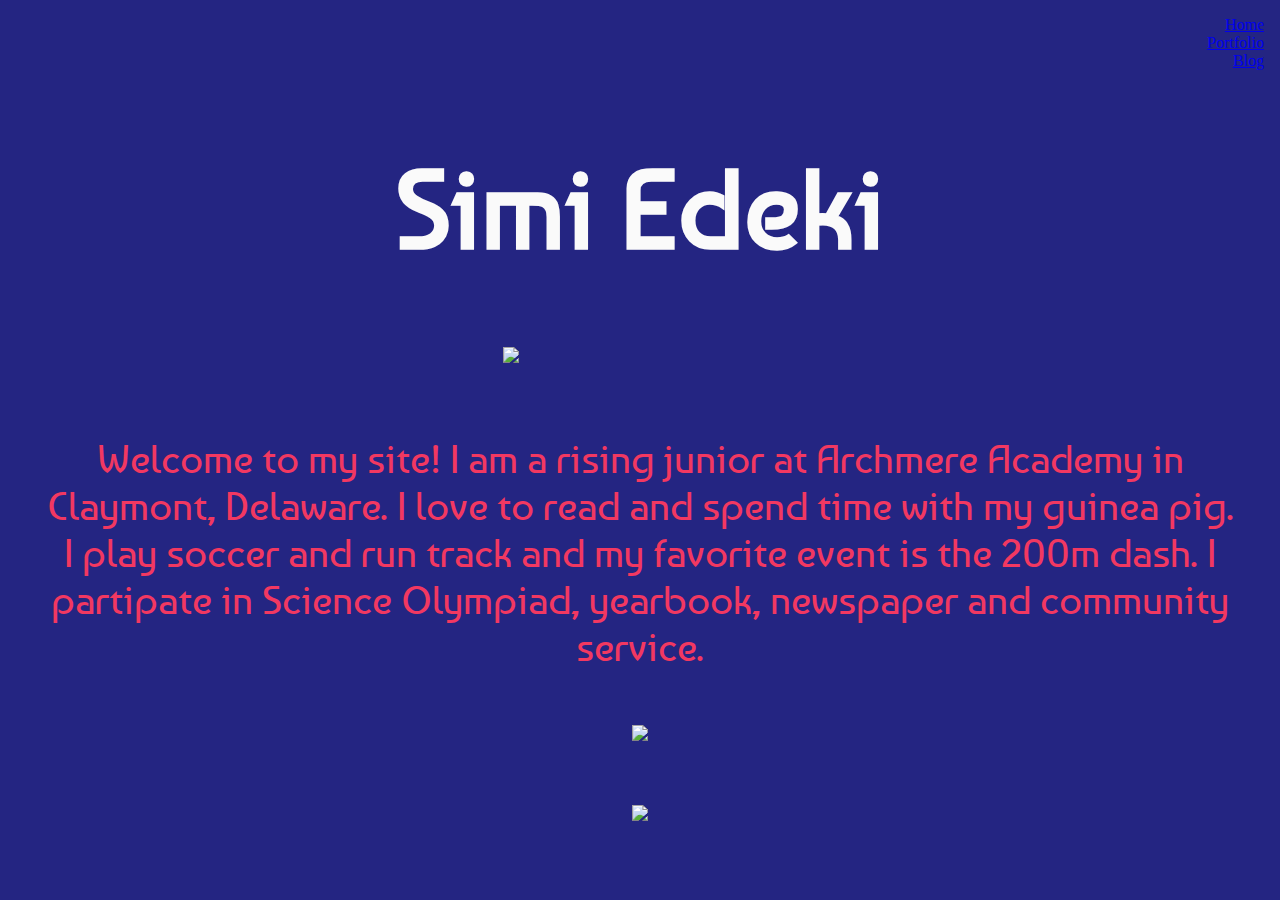
==== index.html @ afbef96a "Update index.html" ====
<!DOCTYPE html>
<html>
  <link
    href="https://fonts.googleapis.com/css?family=Baumans"
    rel="stylesheet"
  />
  <head>
    <!-- TODO: Update the title of your website -->
    <title>Simi Edeki</title>

    <meta charset="utf-8" />
    <meta http-equiv="X-UA-Compatible" content="IE=edge" />
    <meta name="viewport" content="width=device-width, initial-scale=1" />
    <link rel="stylesheet" href="/styles.css" />
    <script src="/script.js" defer></script>
  </head>
  <body id="indexpage">
    <!-- TODO: Update the heading with the name of your website -->
    <!-- TODO: Add a navigation bar  -->
    <div class="navigation">
      <nav>
        <ul class="idk">
          <li class-"ydk"><a href="index.html">Home</a></li>
          <li class-"ydk"><a href="portfolio.html">Portfolio</a></li>
          <li class-"ydk"><a href="blog.html">Blog</a></li>
        </ul>
      </nav>
    </div>

    <div class="header">
      <h1>Simi Edeki</h1>
      <div>
        <img
          class="main-img"
          src="https://cdn.glitch.com/c667fcef-e839-44e2-96d7-863f527a7ca3%2FLogoMakr_3yeFxL.png?v=1594141408745"
          width="275px"
        />
      </div>
    </div>

    <div>
      <p>
        Welcome to my site! I am a rising junior at Archmere Academy in
        Claymont, Delaware. I love to read and spend time with my guinea pig. I
        play soccer and run track and my favorite event is the 200m dash. I
        partipate in Science Olympiad, yearbook, newspaper and community
        service.
      </p>
    </div>
    
   <div class="footer">
     <footer>
        <div class="footer-img">
              <a href="https://www.instagram.com/simi_edeki/">
                <img  src="https://ya-webdesign.com/transparent250_/white-instagram-icon-png.png">
              </a>
       </div>
         <div class="footer-img">
              <a href="https://www.linkedin.com/in/simi-edeki/">
                <img src="https://ya-webdesign.com/transparent250_/white-linkedin-icon-png-5.png">
            </a>
       </div>
       
     </footer>
    </div>
    
    <!-- TODO: Continue to add content to your homepage using your wireframe as a guide.-->
    <!-- TODO: Add a <div> container around sections of your homepage. -->
  </body>
</html>
---- styles.css ----
/*TODO: Use the * selector to reset the margin and padding to 0px*/
* {
  margin: 0px;
  padding: 0px;
}
/*TODO: Add a background color or image to your website*/
body {
  background-color: #FFFFFF;
}
#indexpage {
  background-color: #242582;
}

/*TODO: Add styling rules for the text and images on your website.*/

p {
  color: #f23861;
  padding: 1em;
  font-size: 2.5em;
  font-family: "Baumans";
   text-align: center;
}

.colorblue {
  font-size: 2em;
  color: #242582;
}
h1 {
  font-family: "Baumans";
  color: #FAFAFA;
  font-size: 7em;
  text-align: center;
  padding-top: 0.5em;
  padding-bottom: 0.5em;
}

h2 {
  color: black;
  text-align: center;
  font-size: 3.2em;
  padding-top: 1em;
  font-family: "Baumans";
}

h4 {
  color: black;
  text-align: center;
  font-size: 2.6em;
  font-family: "Baumans";
}
article p {
  font-size: 2em;
  text-align: center;
}

/*TODO: Create a new style rule by the class attribute and style the header section(s) of your website. */
/* ------ Styling the website header ------ */
.header {
  background-color: #242582;
  color: white;
}

/*TODO: Style the Nav Bar by selecting the u1, li, and li a elements*/

.idk {
  list-style-type: none;
  padding: 1em;
  background-color: #242582;
  text-align: right;
}

.ydk {
  display: inline;
  font-size: 0.5 em;
  font-family: "Baumans";
  border-right: 2px solid white;
  text-align: center;
}

.ydk:last-child {
  border-right: none;
}

.ydk a {
  color: white;
  text-decoration: none;
  text-align: center;
  padding: 1em;
  font-size: 1.3em;
}

.ydk a:hover {
  background-color: #99738e;
}
.active {
  background-color: white;
  color: white;
}

/* ------ Styling Images ------ */
/* ------ Styling the image at the top of my website ------ */
.main-img {
  max-height: 300px;
  margin: 1em;
  padding-bottom: 2em;
  display: block;
  margin-left: auto;
  margin-right: auto;
  margin-bottom: auto;
}

/* ------Styling the portfolio images ------ */
.port-img {
  border-radius: 10%;
  max-height: 500px;
  display: block;
  margin-left: auto;
  margin-right: auto;
  margin-bottom: auto;
  border: 3px solid #242582;
}

/* ------ Flexbox styling for Portfolio ------ */
.container {
  display: flex;
  flex-direction: row;
  flex-wrap: wrap;
  justify-content: space-around;
}

.project {
  padding-top: 1em;
  padding-bottom: 1em;
  
}

/* ------ Flexbox styling for blog ------ */
.article {
  display: flex;
  flex-direction: row;
  flex-wrap: wrap;
  justify-content: space-around;
}

/* ------Styling the blog images ------ */
.blog-img {
  max-height: 300px;
  border-radius: 90%;
  display: block;
  margin-left: auto;
  margin-right: auto;
  margin-bottom: auto;
  padding-top: 2em;
  padding-bottom: 1em;
}



.footer-img {
  height: 50px;
  width: 50px; 
  display:flex;
  flex-direction: column;
  align-items: center;
  padding: 15px;
}
.footer {
  background-color: #242582;
  display:flex;
  justify-content: space-evenly;
  flex-wrap: wrap;
}
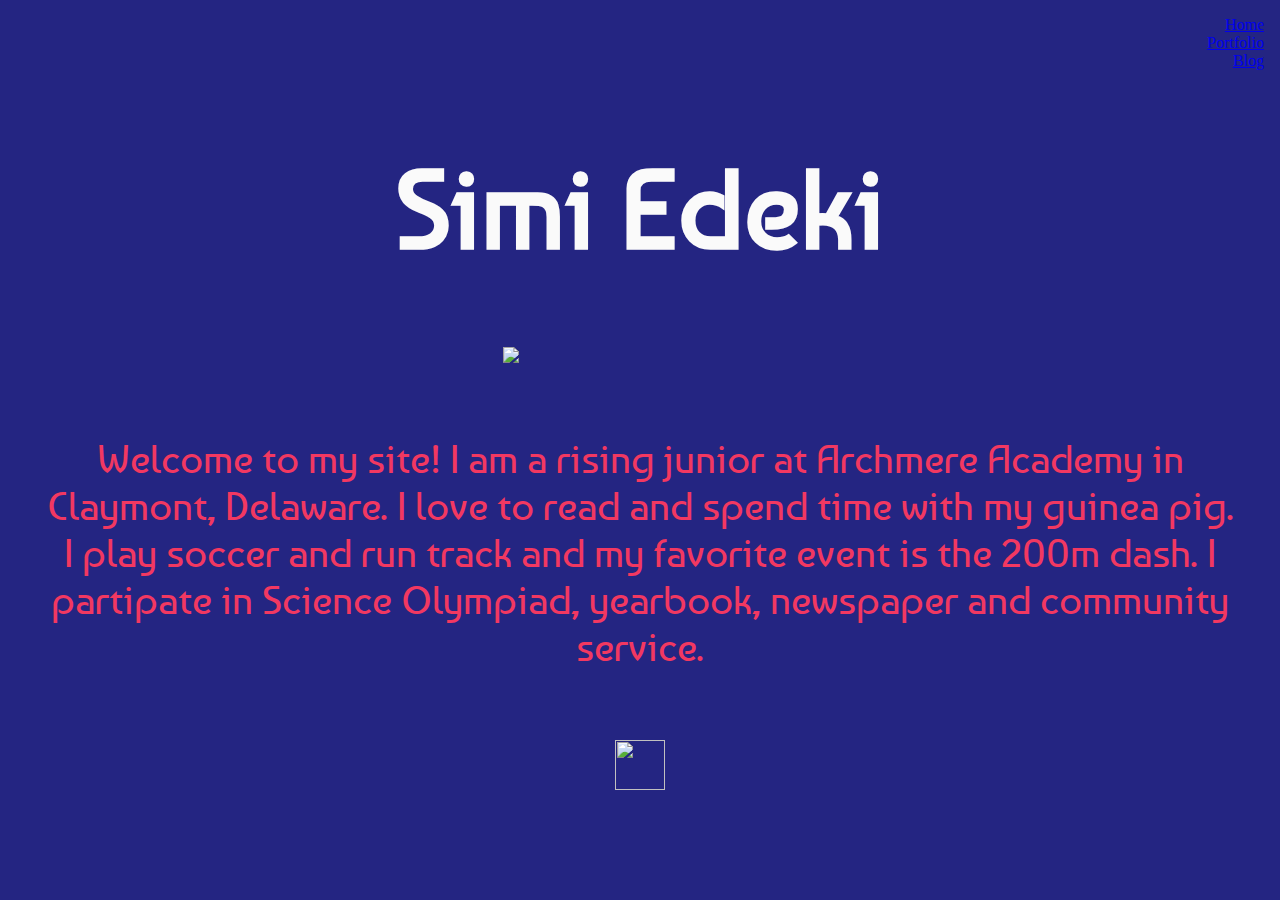
==== commit 386201f4: "Update index.html" ====
--- a/index.html
+++ b/index.html
@@ -50,14 +50,10 @@
     
    <div class="footer">
      <footer>
-        <div class="footer-img">
-              <a href="https://www.instagram.com/simi_edeki/">
-                <img  src="https://ya-webdesign.com/transparent250_/white-instagram-icon-png.png">
-              </a>
-       </div>
+    
          <div class="footer-img">
               <a href="https://www.linkedin.com/in/simi-edeki/">
-                <img src="https://ya-webdesign.com/transparent250_/white-linkedin-icon-png-5.png">
+                <img id="linkedin" src="https://ya-webdesign.com/transparent250_/white-linkedin-icon-png-5.png">
             </a>
        </div>
        
--- a/styles.css
+++ b/styles.css
@@ -154,16 +154,13 @@
   padding-bottom: 1em;
 }
 
-
-
 .footer-img {
-  height: 50px;
-  width: 50px; 
   display:flex;
   flex-direction: column;
   align-items: center;
   padding: 15px;
 }
+
 .footer {
   background-color: #242582;
   display:flex;
@@ -171,3 +168,17 @@
   flex-wrap: wrap;
 }
 
+#instagram {
+   height: 50px;
+   width: 50px; 
+  padding: 15px;
+}
+
+
+#linkedin {
+   height: 50px;
+    width: 50px; 
+  padding: 15px;
+}
+
+ 
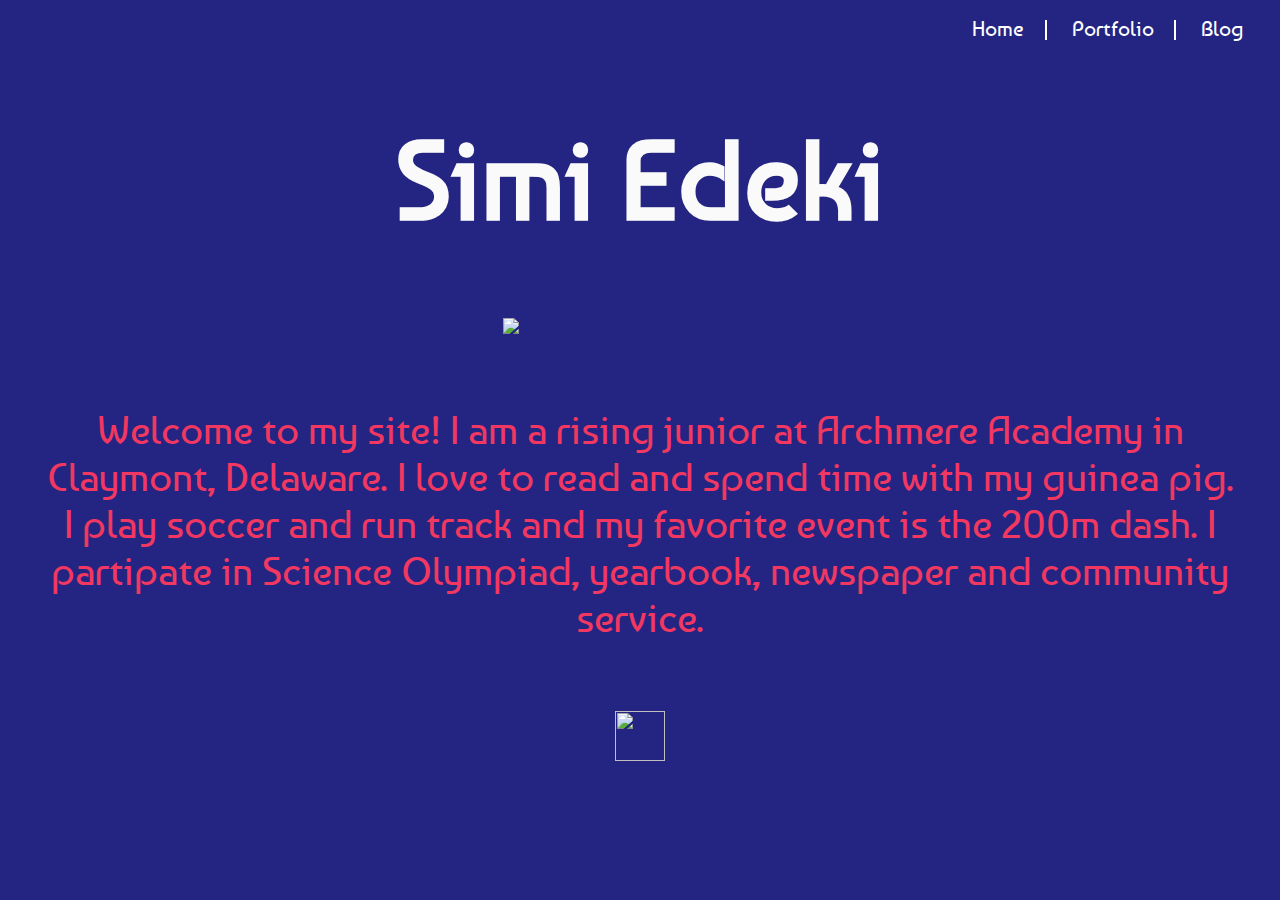
==== commit 654b9ae4: "Update index.html" ====
--- a/index.html
+++ b/index.html
@@ -20,9 +20,9 @@
     <div class="navigation">
       <nav>
         <ul class="idk">
-          <li class-"ydk"><a href="index.html">Home</a></li>
-          <li class-"ydk"><a href="portfolio.html">Portfolio</a></li>
-          <li class-"ydk"><a href="blog.html">Blog</a></li>
+          <li class="ydk"><a href="index.html">Home</a></li>
+          <li class="ydk"><a href="portfolio.html">Portfolio</a></li>
+          <li class="ydk"><a href="blog.html">Blog</a></li>
         </ul>
       </nav>
     </div>
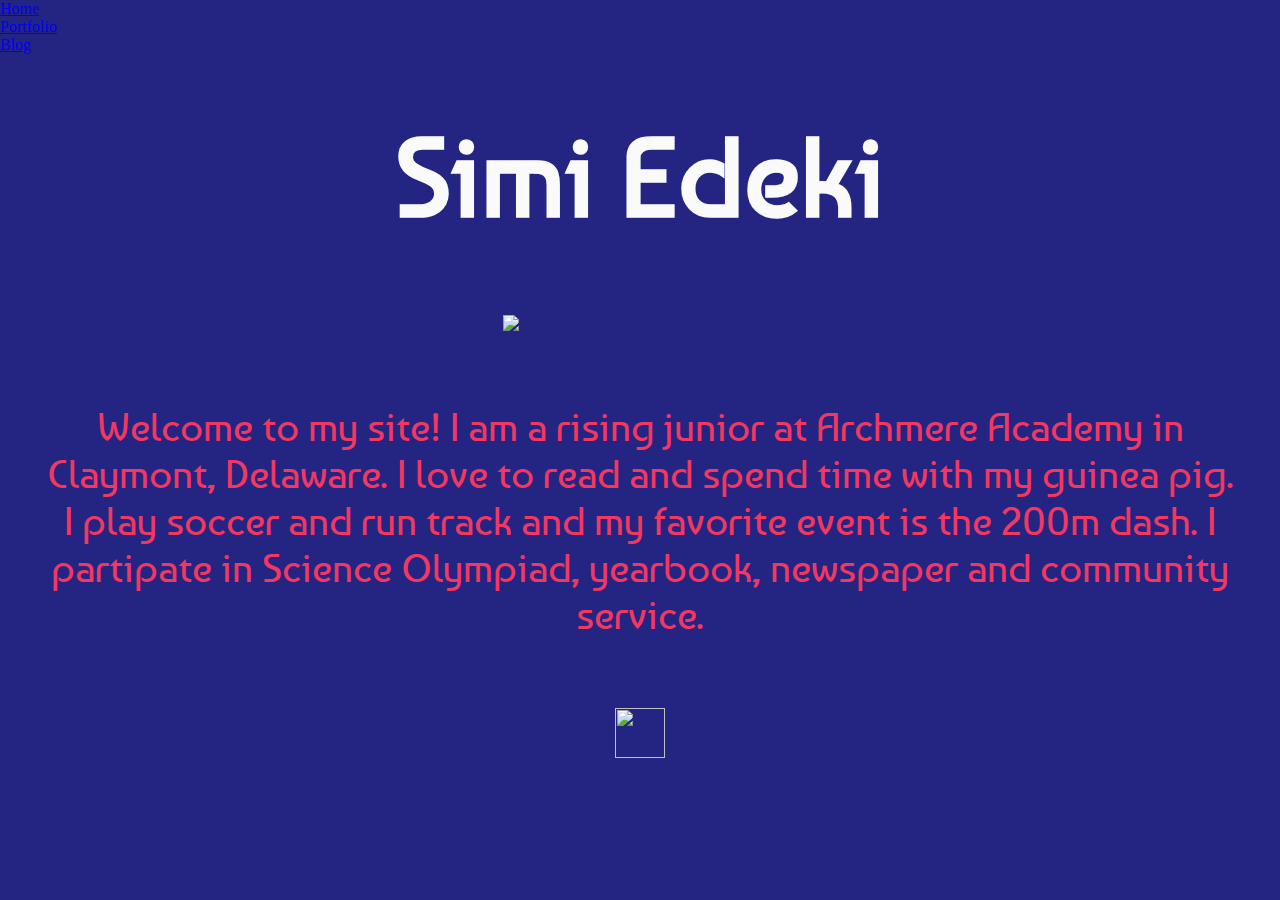
==== commit 39aefc36: "Update index.html" ====
--- a/index.html
+++ b/index.html
@@ -19,11 +19,12 @@
     <!-- TODO: Add a navigation bar  -->
     <div class="navigation">
       <nav>
-        <ul class="idk">
-          <li class="ydk"><a href="index.html">Home</a></li>
-          <li class="ydk"><a href="portfolio.html">Portfolio</a></li>
-          <li class="ydk"><a href="blog.html">Blog</a></li>
+        <ul>
+          <li><a href="index.html">Home</a></li>
+          <li><a href="portfolio.html">Portfolio</a></li>
+          <li><a href="blog.html">Blog</a></li>
         </ul>
+  
       </nav>
     </div>
 
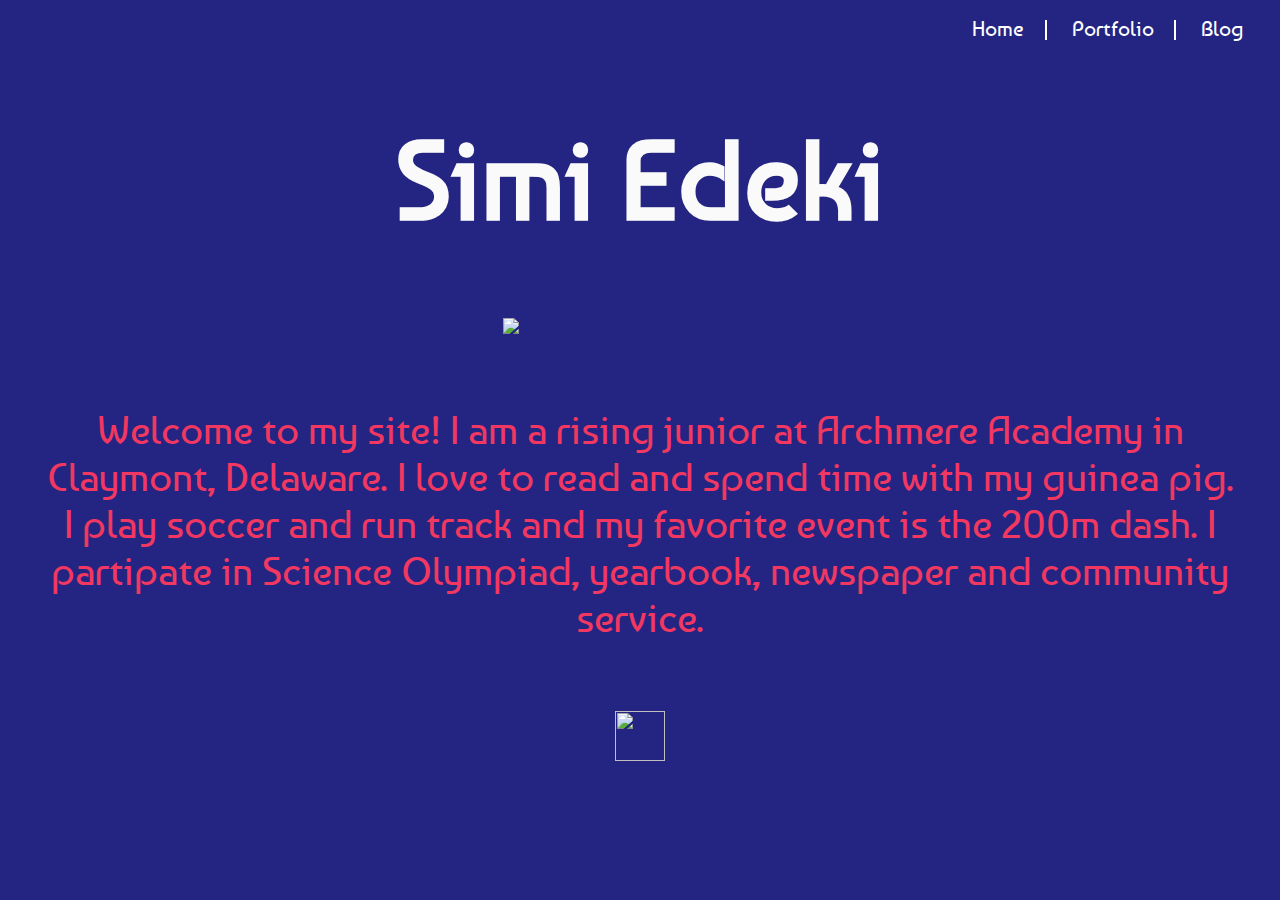
==== commit 2b3a19d6: "Update index.html" ====
--- a/index.html
+++ b/index.html
@@ -24,7 +24,6 @@
           <li><a href="portfolio.html">Portfolio</a></li>
           <li><a href="blog.html">Blog</a></li>
         </ul>
-  
       </nav>
     </div>
 
--- a/styles.css
+++ b/styles.css
@@ -62,14 +62,15 @@
 
 /*TODO: Style the Nav Bar by selecting the u1, li, and li a elements*/
 
-.idk {
+ul {
   list-style-type: none;
   padding: 1em;
   background-color: #242582;
+  overflow: hidden;
   text-align: right;
 }
 
-.ydk {
+li {
   display: inline;
   font-size: 0.5 em;
   font-family: "Baumans";
@@ -77,11 +78,11 @@
   text-align: center;
 }
 
-.ydk:last-child {
+li:last-child {
   border-right: none;
 }
 
-.ydk a {
+li a {
   color: white;
   text-decoration: none;
   text-align: center;
@@ -89,7 +90,7 @@
   font-size: 1.3em;
 }
 
-.ydk a:hover {
+li a:hover {
   background-color: #99738e;
 }
 .active {
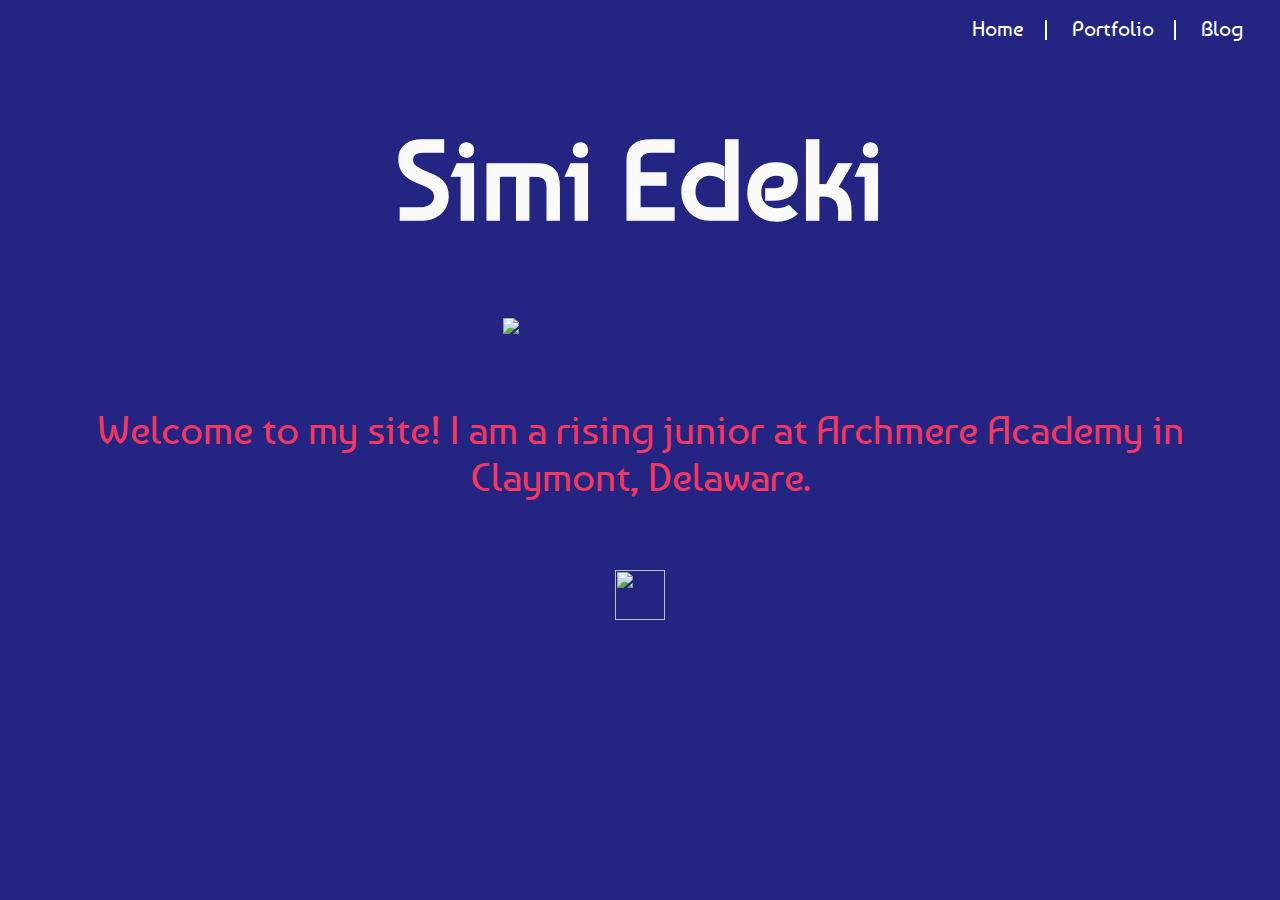
==== commit 063f7c9d: "Update index.html" ====
--- a/index.html
+++ b/index.html
@@ -41,10 +41,7 @@
     <div>
       <p>
         Welcome to my site! I am a rising junior at Archmere Academy in
-        Claymont, Delaware. I love to read and spend time with my guinea pig. I
-        play soccer and run track and my favorite event is the 200m dash. I
-        partipate in Science Olympiad, yearbook, newspaper and community
-        service.
+        Claymont, Delaware. 
       </p>
     </div>
     
--- a/styles.css
+++ b/styles.css
@@ -93,6 +93,7 @@
 li a:hover {
   background-color: #99738e;
 }
+
 .active {
   background-color: white;
   color: white;
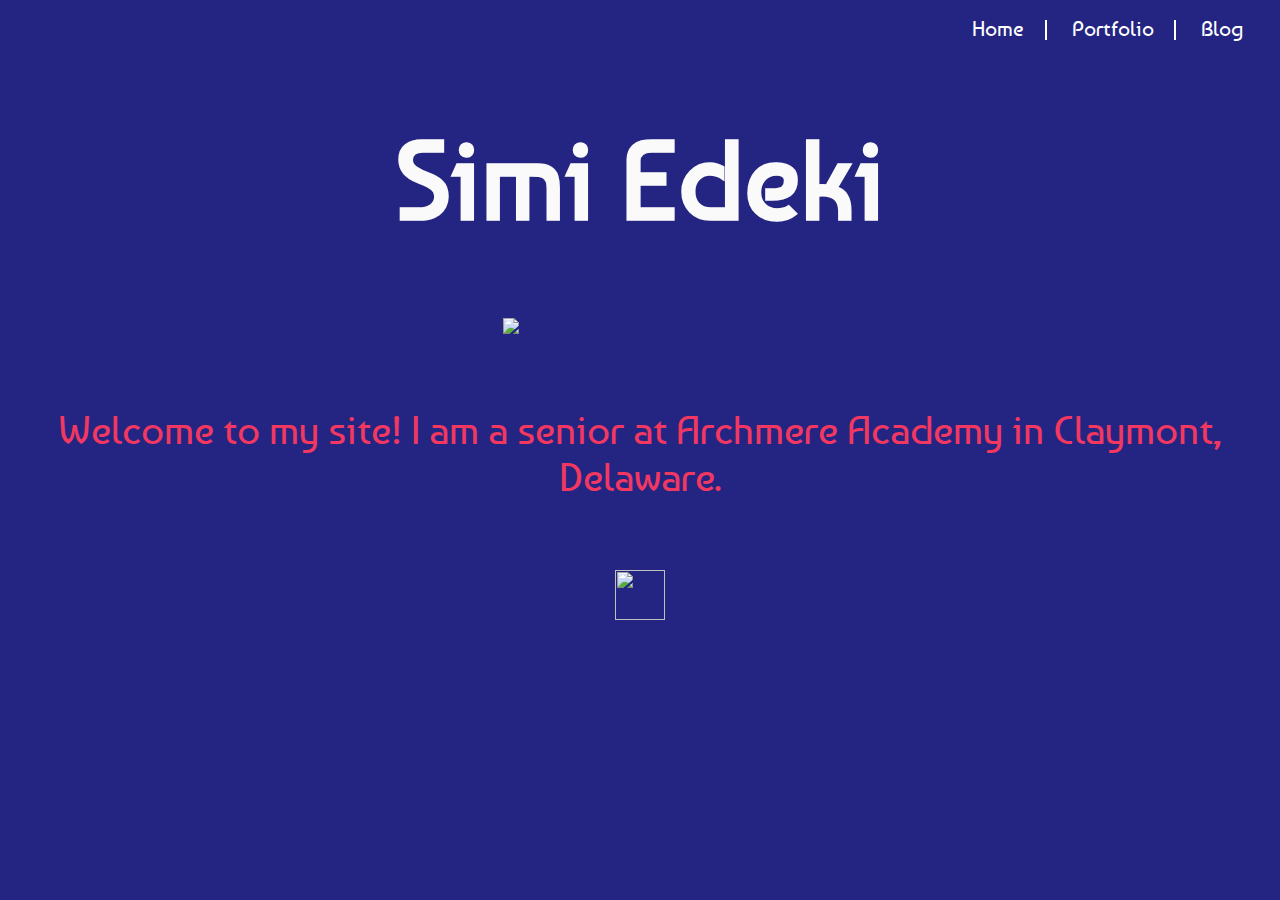
==== commit 523d0520: "Update index.html" ====
--- a/index.html
+++ b/index.html
@@ -40,7 +40,7 @@
 
     <div>
       <p>
-        Welcome to my site! I am a rising junior at Archmere Academy in
+        Welcome to my site! I am a senior at Archmere Academy in
         Claymont, Delaware. 
       </p>
     </div>
